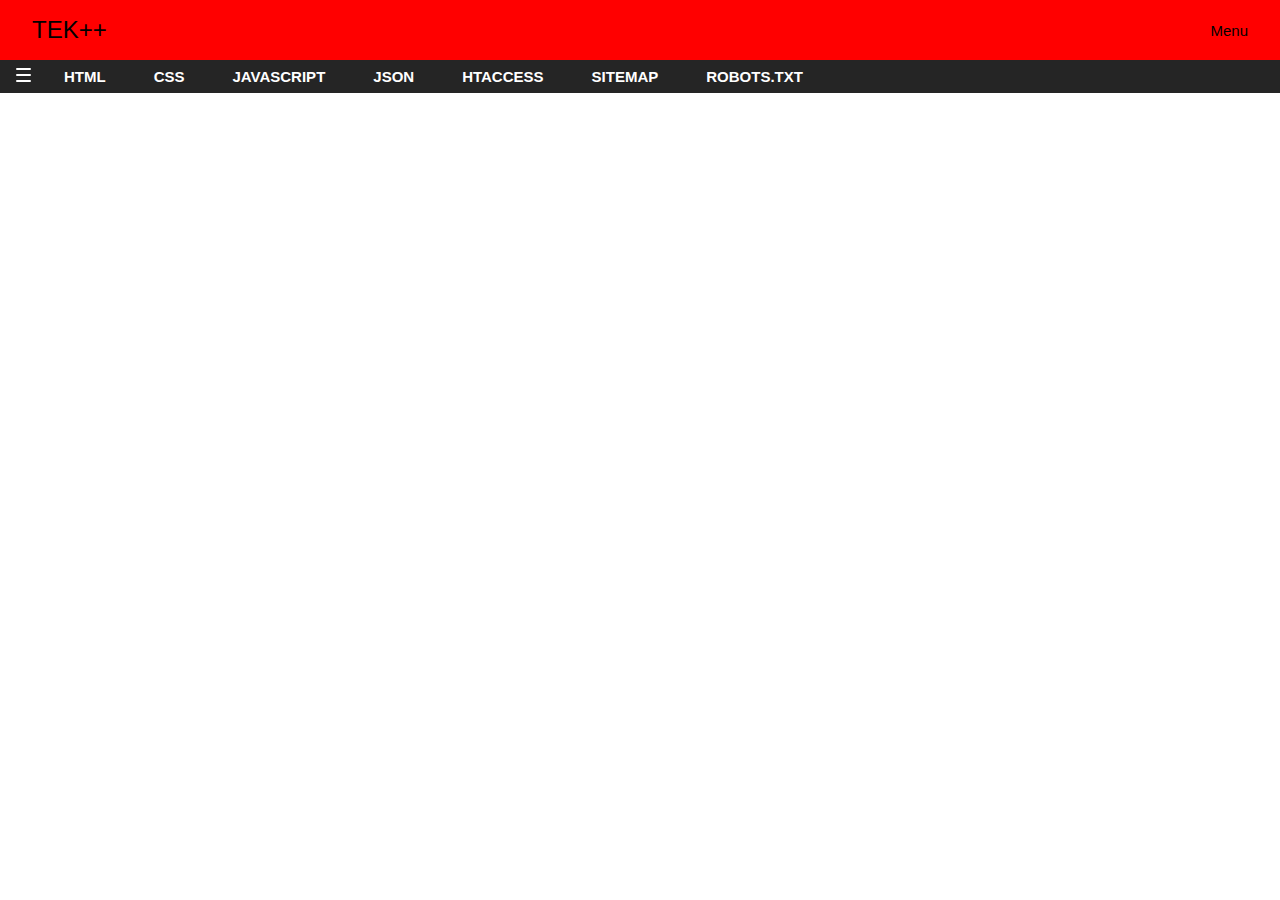
==== index.html @ 6b6ea540 "added some sample pages. now need json" ====
<!DOCTYPE html>
<html lang="en">
  <head>
    <meta charset="UTF-8" />
    <meta name="viewport" content="width=device-width, initial-scale=1.0" />
    <title>Document</title>
    <link rel="stylesheet" href="assets/style/navbar.css" />
    <script src="assets/js/navbar.js" async></script>
  </head>
  <body>
    <nav class="flex-column">
      <div class="navTopRow">
        <a href="index.html">TEK++</a>
        <a href=""><p>Menu</p></a>
      </div>

      <div class="navMainRow">
        <div id="navMainMenuBurger">
          <div class="line"></div>
          <div class="line"></div>
          <div class="line"></div>
        </div>
        <a href="H"><h2>HTML</h2></a>
        <a href="C"><h2>CSS</h2></a>
        <a href="JS"><h2>JAVASCRIPT</h2></a>
        <a href="J"><h2>JSON</h2></a>
        <a href="H"><h2>HTACCESS</h2></a>
        <a href="sitemap/sitemap.html"><h2>SITEMAP</h2></a>
        <a href="R"><h2>ROBOTS.TXT</h2></a>
      </div>
      <div class="navDropDownMenu">
        <ul id="navMainDropDown" style="display: none">
          <li><a href="">Sitemap: Minimal</a></li>
          <li><a href="">Sitemap: Detailed</a></li>
          <li><a href="">Sitemap: With Images</a></li>
          <li><a href="">What Goes Into A Sitemap</a></li>
          <li><a href="">How Can I Create a Sitemap</a></li>
          <li><a href="">What Is The Use Of Sitemap In SEO</a></li>
        </ul>
      </div>
    </nav>

    <script></script>
  </body>
</html>
---- assets/style/navbar.css ----
* {
  box-sizing: border-box;
  padding: 0;
  margin: 0;
}

nav {
  --navFontSize: 15px;
  --navFontFamily: "Segoe UI", Tahoma, Geneva, Verdana, sans-serif;
  --navBurgerHeight: 20px;
  --navBurgerWidth: 20px;
  --navBurgerColor: #fff;
  --navDropDownWidth: 340px;
  --navDropDownBackgroundColor: #e3e3e3;
  --navDropDownFontColor: #000000;
  

  display: flex;
  flex-direction: column;
  font-family: var(--navFontFamily);
}
.navTopRow {
  width: 100vw;
  background-color: red;
  font-family: var(--navFontFamily);
  padding-top: 1rem;
  padding-bottom: 1rem;
  padding-left: 2rem;
  padding-right: 2rem;
  display: flex;
  flex-direction: row;
  justify-content: space-between;
  align-items: center;
}
.navTopRow a {
  text-decoration: none;
  color: black;
  font-size: 1.5rem;
}
.navTopRow p {
  font-size: var(--navFontSize);
}

.navMainRow {
  display: flex;
  flex-direction: row;
  background-color: #252525;
}

.navMainRow #navMainMenuBurger {
  padding-left: 1rem;
  padding-right: 1rem;
  padding-top: 0.5rem;
  padding-bottom: 0.5rem;
}

.navMainRow a {
  text-decoration: none;
}

.navMainRow h2 {
  font-size: var(--navFontSize);
  padding-left: 1.5rem;
  padding-right: 1.5rem;
  padding-top: 0.5rem;
  padding-bottom: 0.5rem;
  color: white;
}
.navMainRow h2:hover {
  background-color: #000000;
}

/* Burger */
#navMainMenuBurger {
  width: 40px;
  height: 30px;
  cursor: pointer;
  display: flex;
  flex-direction: column;
  justify-content: space-between;
}

#navMainMenuBurger .line {
  width: 15px;
  height: 2px;
  background-color: white;
  border-radius: 2px;
}
#navMainMenuBurger::before {
  content: "";
  position: absolute;
  width: 40px;
  height: 30px;
  background: transparent;
  z-index: 1;
}

/* dropdown */
.navDropDownMenu ul {
  width: var(--navDropDownWidth);
  background-color: var(--navDropDownBackgroundColor);
  padding-top: 1rem;
  padding-bottom: 1rem;
}

.navDropDownMenu li a {
  display: block;
  color: var(--navDropDownFontColor);
  text-decoration: none;
  font-size: var(--navFontSize);
  padding-left: 2rem;
  padding-top: .5rem;
  padding-bottom: .5rem;
}

.navDropDownMenu li a:hover {
  background-color: red;
}
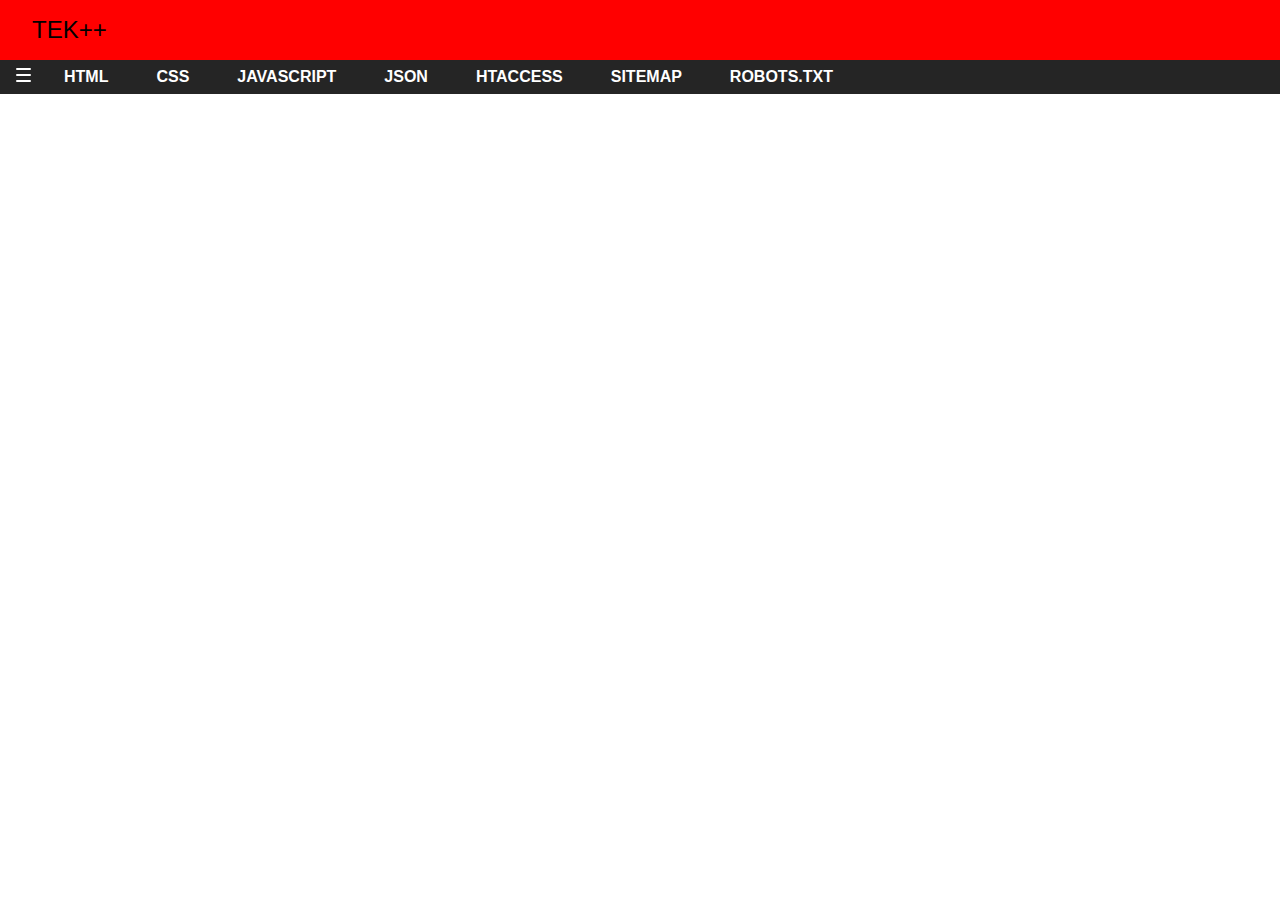
==== commit 21086997: "Absolute rebuild. JS controls the site now" ====
--- a/index.html
+++ b/index.html
@@ -3,43 +3,16 @@
   <head>
     <meta charset="UTF-8" />
     <meta name="viewport" content="width=device-width, initial-scale=1.0" />
-    <title>Document</title>
-    <link rel="stylesheet" href="assets/style/navbar.css" />
-    <script src="assets/js/navbar.js" async></script>
+    <title>HOME</title>
+    <link rel="stylesheet" href="./assets/css/navbar.css" />
+    <script src="./assets/js/app.js" async></script>
+    <script  type="module" src="./assets/js/navbar.js" async></script>
   </head>
   <body>
     <nav class="flex-column">
-      <div class="navTopRow">
-        <a href="index.html">TEK++</a>
-        <a href=""><p>Menu</p></a>
-      </div>
-
-      <div class="navMainRow">
-        <div id="navMainMenuBurger">
-          <div class="line"></div>
-          <div class="line"></div>
-          <div class="line"></div>
-        </div>
-        <a href="H"><h2>HTML</h2></a>
-        <a href="C"><h2>CSS</h2></a>
-        <a href="JS"><h2>JAVASCRIPT</h2></a>
-        <a href="J"><h2>JSON</h2></a>
-        <a href="H"><h2>HTACCESS</h2></a>
-        <a href="sitemap/sitemap.html"><h2>SITEMAP</h2></a>
-        <a href="R"><h2>ROBOTS.TXT</h2></a>
-      </div>
-      <div class="navDropDownMenu">
-        <ul id="navMainDropDown" style="display: none">
-          <li><a href="">Sitemap: Minimal</a></li>
-          <li><a href="">Sitemap: Detailed</a></li>
-          <li><a href="">Sitemap: With Images</a></li>
-          <li><a href="">What Goes Into A Sitemap</a></li>
-          <li><a href="">How Can I Create a Sitemap</a></li>
-          <li><a href="">What Is The Use Of Sitemap In SEO</a></li>
-        </ul>
-      </div>
-    </nav>
-
-    <script></script>
+      <div id="topRow"></div>
+      <div id="navMainRow"></div>
+      <ul id="dropDownMenu"></ul>
+    </nav>    
   </body>
 </html>
--- a/assets/css/navbar.css
+++ b/assets/css/navbar.css
@@ -0,0 +1,122 @@
+* {
+  box-sizing: border-box;
+  padding: 0;
+  margin: 0;
+}
+
+
+/* 
+Background: Deep Black (#000000)
+Header/Footer Background: Deep Black (#000000)
+Text: Pure White (#FFFFFF)
+Headings: Neon Blue (#33CCFF)
+Links: Neon Blue (#33CCFF)
+Hover Effects: Neon Blue (#33CCFF)
+Accent Elements: Matrix Green (#00FF00) and Silver (#C0C0C0) 
+*/
+
+
+nav {
+  --navFontSize: 16px;
+  --navFontFamily: "Segoe UI", Tahoma, Geneva, Verdana, sans-serif;
+  --navBurgerHeight: 20px;
+  --navBurgerWidth: 20px;
+  --navBurgerColor: #fff;
+  --navDropDownWidth: 200px;
+  --navDropDownFontSize: 12px;
+  --navDropDownBackgroundColor: #e3e3e3;
+  --navDropDownFontColor: #000000;
+
+  display: flex;
+  flex-direction: column;
+  font-family: var(--navFontFamily);
+}
+#topRow {
+  width: 100vw;
+  background-color: red;
+  font-family: var(--navFontFamily);
+  padding-top: 1rem;
+  padding-bottom: 1rem;
+  padding-left: 2rem;
+  padding-right: 2rem;
+}
+#topRow a {
+  text-decoration: none;
+  color: black;
+  font-size: 1.5rem;
+}
+
+#navMainRow {
+  display: flex;
+  flex-direction: row;
+  background-color: #252525;
+}
+
+#navMainRow a {
+  text-decoration: none;
+}
+
+#navMainRow h2 {
+  font-size: var(--navFontSize);
+  padding-left: 1.5rem;
+  padding-right: 1.5rem;
+  padding-top: 0.5rem;
+  padding-bottom: 0.5rem;
+  color: white;
+  text-transform: uppercase;
+}
+#navMainRow h2:hover {
+  background-color: #000000;
+}
+
+/* Burger */
+#mainMenuBurger {
+  width: 40px;
+  height: 30px;
+  cursor: pointer;
+  display: flex;
+  flex-direction: column;
+  justify-content: space-between;
+  padding-left: 1rem;
+  padding-right: 1rem;
+  padding-top: 0.5rem;
+  padding-bottom: 0.5rem;
+}
+#mainMenuBurger .line {
+  width: 15px;
+  height: 2px;
+  background-color: white;
+  border-radius: 2px;
+}
+#mainMenuBurger::before {
+  content: "";
+  position: absolute;
+  width: 40px;
+  height: 30px;
+  background: transparent;
+  z-index: 1;
+}
+
+
+/* dropdown */
+#dropDownMenu {
+  width: var(--navDropDownWidth);
+  background-color: var(--navDropDownBackgroundColor);
+  padding-top: 1rem;
+  padding-bottom: 1rem;
+}
+
+#dropDownMenu a {
+  display: block;
+  color: var(--navDropDownFontColor);
+  text-decoration: none;
+  font-size: var(--navDropDownFontSize);
+  padding-left: 2rem;
+  padding-top: 0.5rem;
+  padding-bottom: 0.5rem;
+  text-transform: capitalize;
+}
+
+#dropDownMenu a:hover {
+  background-color: red;
+}
